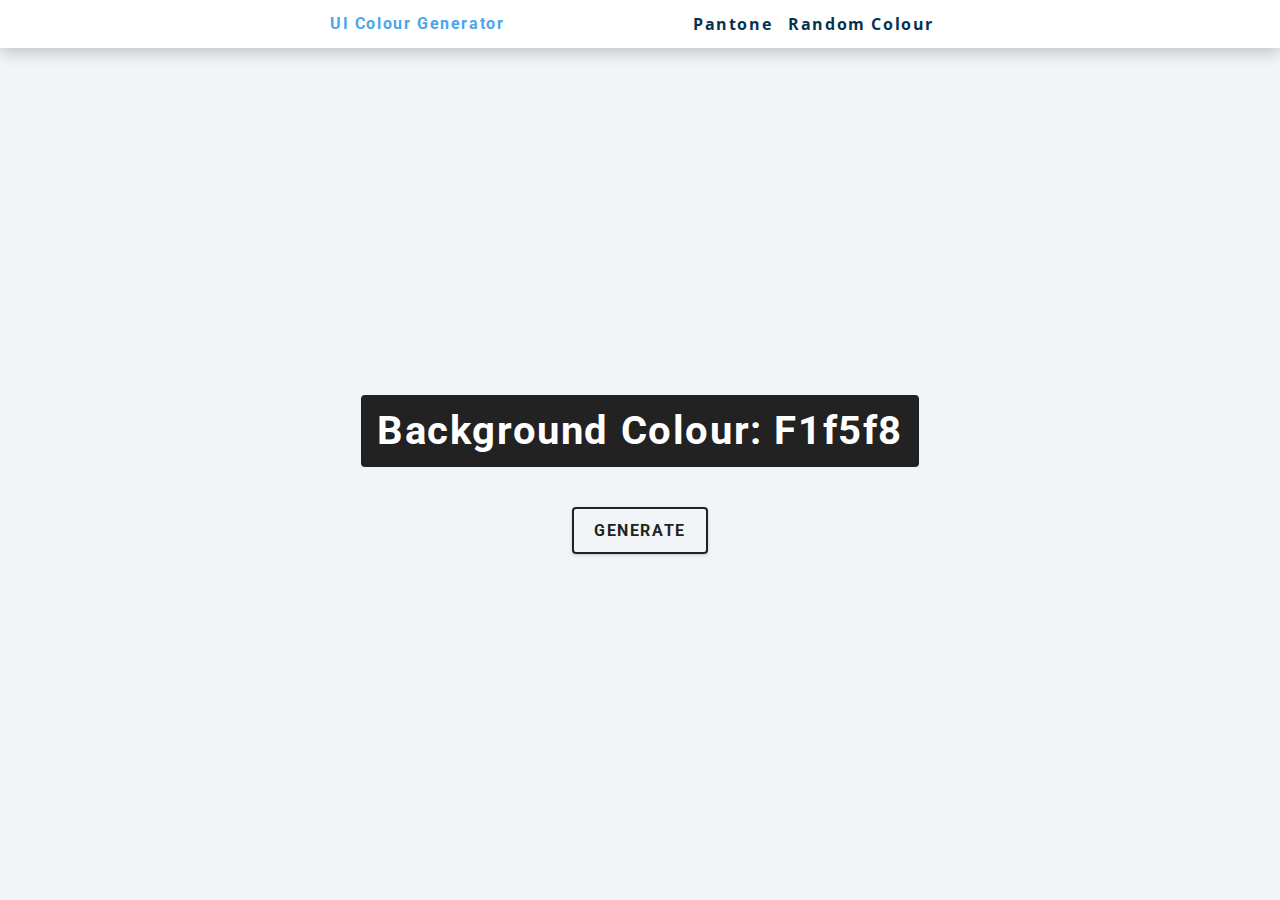
==== index.html @ 61edf4d1 "Firs Commit" ====
<!DOCTYPE html>
<html lang="en">
  <head>
    <meta charset="UTF-8" />
    <meta name="viewport" content="width=device-width, initial-scale=1.0" />
    <title>UI Colour Generator</title>

    <!-- styles -->
    <link rel="stylesheet" href="styles.css" />
  </head>
  <body>

   <nav>
     <div class="nav-center">
       <h4>UI Colour Generator</h4>
       <ul class="nav-links">
         <li><a href="index.html">Pantone</a></li>
         <li><a href="hex.html">Random Colour</a></li>
       </ul>
     </div>
   </nav>

   <main>
     <div class="container">
       <h2> Background Colour: <span class="colour">f1f5f8</span></h2>
       <button class="btn btn-hero" id="btn">Generate</button>
     </div>
   </main>
    <script src="app.js"></script>
  </body>
</html>
---- styles.css ----
/*
=============== 
Fonts
===============
*/
@import url("https://fonts.googleapis.com/css?family=Open+Sans|Roboto:400,700&display=swap");

/*
=============== 
Variables
===============
*/

:root {
  /* dark shades of primary color*/
  --clr-primary-1: hsl(205, 86%, 17%);
  --clr-primary-2: hsl(205, 77%, 27%);
  --clr-primary-3: hsl(205, 72%, 37%);
  --clr-primary-4: hsl(205, 63%, 48%);
  /* primary/main color */
  --clr-primary-5: hsl(205, 78%, 60%);
  /* lighter shades of primary color */
  --clr-primary-6: hsl(205, 89%, 70%);
  --clr-primary-7: hsl(205, 90%, 76%);
  --clr-primary-8: hsl(205, 86%, 81%);
  --clr-primary-9: hsl(205, 90%, 88%);
  --clr-primary-10: hsl(205, 100%, 96%);
  /* darkest grey - used for headings */
  --clr-grey-1: hsl(209, 61%, 16%);
  --clr-grey-2: hsl(211, 39%, 23%);
  --clr-grey-3: hsl(209, 34%, 30%);
  --clr-grey-4: hsl(209, 28%, 39%);
  /* grey used for paragraphs */
  --clr-grey-5: hsl(210, 22%, 49%);
  --clr-grey-6: hsl(209, 23%, 60%);
  --clr-grey-7: hsl(211, 27%, 70%);
  --clr-grey-8: hsl(210, 31%, 80%);
  --clr-grey-9: hsl(212, 33%, 89%);
  --clr-grey-10: hsl(210, 36%, 96%);
  --clr-white: #fff;
  --clr-red-dark: hsl(360, 67%, 44%);
  --clr-red-light: hsl(360, 71%, 66%);
  --clr-green-dark: hsl(125, 67%, 44%);
  --clr-green-light: hsl(125, 71%, 66%);
  --clr-black: #222;
  --ff-primary: "Roboto", sans-serif;
  --ff-secondary: "Open Sans", sans-serif;
  --transition: all 0.3s linear;
  --spacing: 0.1rem;
  --radius: 0.25rem;
  --light-shadow: 0 5px 15px rgba(0, 0, 0, 0.1);
  --dark-shadow: 0 5px 15px rgba(0, 0, 0, 0.2);
  --max-width: 1170px;
  --fixed-width: 620px;
}
/*
=============== 
Global Styles
===============
*/

*,
::after,
::before {
  margin: 0;
  padding: 0;
  box-sizing: border-box;
}
body {
  font-family: var(--ff-secondary);
  background: var(--clr-grey-10);
  color: var(--clr-grey-1);
  line-height: 1.5;
  font-size: 0.875rem;
}
ul {
  list-style-type: none;
}
a {
  text-decoration: none;
}
h1,
h2,
h3,
h4 {
  letter-spacing: var(--spacing);
  text-transform: capitalize;
  line-height: 1.25;
  margin-bottom: 0.75rem;
  font-family: var(--ff-primary);
}
h1 {
  font-size: 3rem;
}
h2 {
  font-size: 2rem;
}
h3 {
  font-size: 1.25rem;
}
h4 {
  font-size: 0.875rem;
}
p {
  margin-bottom: 1.25rem;
  color: var(--clr-grey-5);
}
@media screen and (min-width: 800px) {
  h1 {
    font-size: 4rem;
  }
  h2 {
    font-size: 2.5rem;
  }
  h3 {
    font-size: 1.75rem;
  }
  h4 {
    font-size: 1rem;
  }
  body {
    font-size: 1rem;
  }
  h1,
  h2,
  h3,
  h4 {
    line-height: 1;
  }
}
/*  global classes */

/* section */
.section {
  padding: 5rem 0;
}

.section-center {
  width: 90vw;
  margin: 0 auto;
  max-width: 1170px;
}
@media screen and (min-width: 992px) {
  .section-center {
    width: 95vw;
  }
}
main {
  min-height: 100vh;
  display: grid;
  place-items: center;
}

/*
=============== 
Nav
===============
*/
nav {
  background: var(--clr-white);
  height: 3rem;
  display: grid;
  align-items: center;
  box-shadow: var(--dark-shadow);
}
.nav-center {
  width: 90vw;
  max-width: var(--fixed-width);
  margin: 0 auto;
  display: flex;
  align-items: center;
  justify-content: space-between;
}
.nav-center h4 {
  margin-bottom: 0;
  color: var(--clr-primary-5);
}
.nav-links {
  display: flex;
}
nav a {
  text-transform: capitalize;
  font-weight: 700;
  font-size: 1rem;
  color: var(--clr-primary-1);
  letter-spacing: var(--spacing);
  margin-right: 1rem;
}
nav a:hover {
  color: var(--clr-primary-5);
}
/*
=============== 
Container
===============
*/
main {
  min-height: calc(100vh - 3rem);
  display: grid;
  place-items: center;
}
.container {
  text-align: center;
}
.container h2 {
  background: var(--clr-black);
  color: var(--clr-white);
  padding: 1rem;
  border-radius: var(--radius);
  margin-bottom: 2.5rem;
}
.color {
  color: var(--clr-primary-5);
}
.btn-hero {
  font-family: var(--ff-primary);
  text-transform: uppercase;
  background: transparent;
  color: var(--clr-black);
  letter-spacing: var(--spacing);
  display: inline-block;
  font-weight: 700;
  transition: var(--transition);
  border: 2px solid var(--clr-black);
  cursor: pointer;
  box-shadow: 0 1px 3px rgba(0, 0, 0, 0.2);
  border-radius: var(--radius);
  font-size: 1rem;
  padding: 0.75rem 1.25rem;
}
.btn-hero:hover {
  color: var(--clr-white);
  background: var(--clr-black);
}
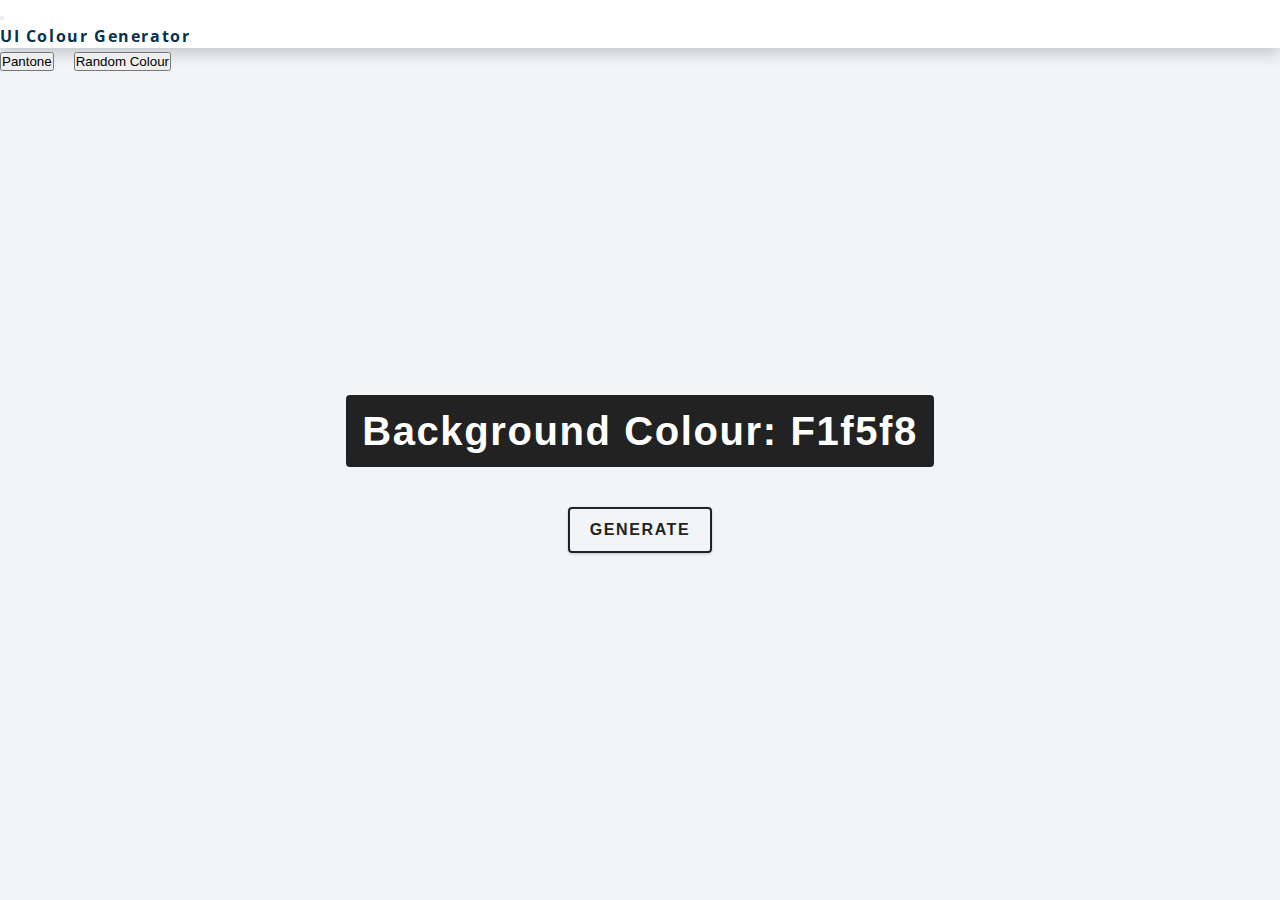
==== commit 09fc3f6c: "Navbar" ====
--- a/index.html
+++ b/index.html
@@ -6,19 +6,25 @@
     <title>UI Colour Generator</title>
 
     <!-- styles -->
+    <link href="https://cdn.jsdelivr.net/npm/bootstrap@5.0.0-beta1/dist/css/bootstrap.min.css" rel="stylesheet" integrity="sha384-giJF6kkoqNQ00vy+HMDP7azOuL0xtbfIcaT9wjKHr8RbDVddVHyTfAAsrekwKmP1" crossorigin="anonymous">
     <link rel="stylesheet" href="styles.css" />
   </head>
   <body>
 
-   <nav>
-     <div class="nav-center">
-       <h4>UI Colour Generator</h4>
-       <ul class="nav-links">
-         <li><a href="index.html">Pantone</a></li>
-         <li><a href="hex.html">Random Colour</a></li>
-       </ul>
-     </div>
-   </nav>
+    <nav class="navbar navbar-expand-lg navbar-light bg-light">
+      <div class="container-fluid">
+        <button class="navbar-toggler" type="button" data-bs-toggle="collapse" data-bs-target="#navbarTogglerDemo01" aria-controls="navbarTogglerDemo01" aria-expanded="false" aria-label="Toggle navigation">
+          <span class="navbar-toggler-icon"></span>
+        </button>
+        <div class="collapse navbar-collapse" id="navbarTogglerDemo01">
+          <a class="navbar-brand" href="index.html">UI Colour Generator</a>
+          <form class="container-fluid justify-content-start">
+            <a href="index.html"><button class="btn btn-outline-success me-2 active" type="button">Pantone</button></a>
+            <a href="hex.html"><button class="btn btn-outline-secondary" type="button">Random Colour</button></a>
+          </form>
+        </div>
+      </div>
+    </nav>
 
    <main>
      <div class="container">
@@ -26,6 +32,7 @@
        <button class="btn btn-hero" id="btn">Generate</button>
      </div>
    </main>
+   <script src="https://cdn.jsdelivr.net/npm/bootstrap@5.0.0-beta1/dist/js/bootstrap.bundle.min.js" integrity="sha384-ygbV9kiqUc6oa4msXn9868pTtWMgiQaeYH7/t7LECLbyPA2x65Kgf80OJFdroafW" crossorigin="anonymous"></script>
     <script src="app.js"></script>
   </body>
 </html>
--- a/styles.css
+++ b/styles.css
@@ -3,7 +3,7 @@
 Fonts
 ===============
 */
-@import url("https://fonts.googleapis.com/css?family=Open+Sans|Roboto:400,700&display=swap");
+@import url("https://fonts.googleapis.com/css?family=Open+Sans|Montseratt:400,700&display=swap");
 
 /*
 =============== 
@@ -43,7 +43,7 @@
   --clr-green-dark: hsl(125, 67%, 44%);
   --clr-green-light: hsl(125, 71%, 66%);
   --clr-black: #222;
-  --ff-primary: "Roboto", sans-serif;
+  --ff-primary: "Montseratt", sans-serif;
   --ff-secondary: "Open Sans", sans-serif;
   --transition: all 0.3s linear;
   --spacing: 0.1rem;
